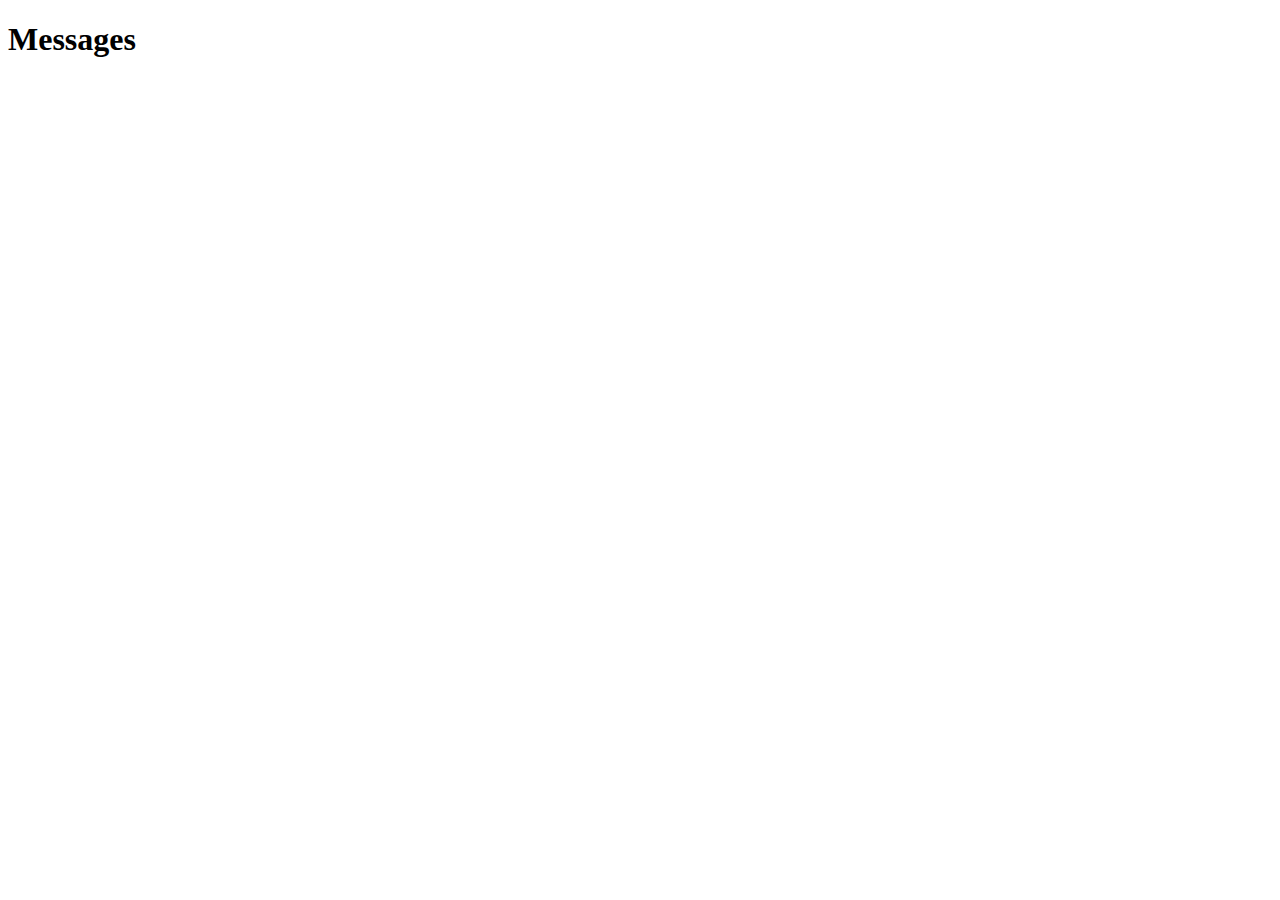
==== messages/index.html @ 7b0316cc "first push" ====
<!DOCTYPE html>

<html>

<head>
  <meta charset="utf-8" />
  <title>Messages</title>
  <script>
    function loadMessages() {
      jsonData = '[{"id":1,"content":"Do you really want to hurt me?","username":"Boy"},{"id":2,"content":"Do you really want to make me cry?","username":"George"}]';
      // Your code here......
    }
  </script>
</head>

<body onload="loadMessages()">
  <h1>Messages</h1>
  <div id="messages"></div>
</body>

</html>
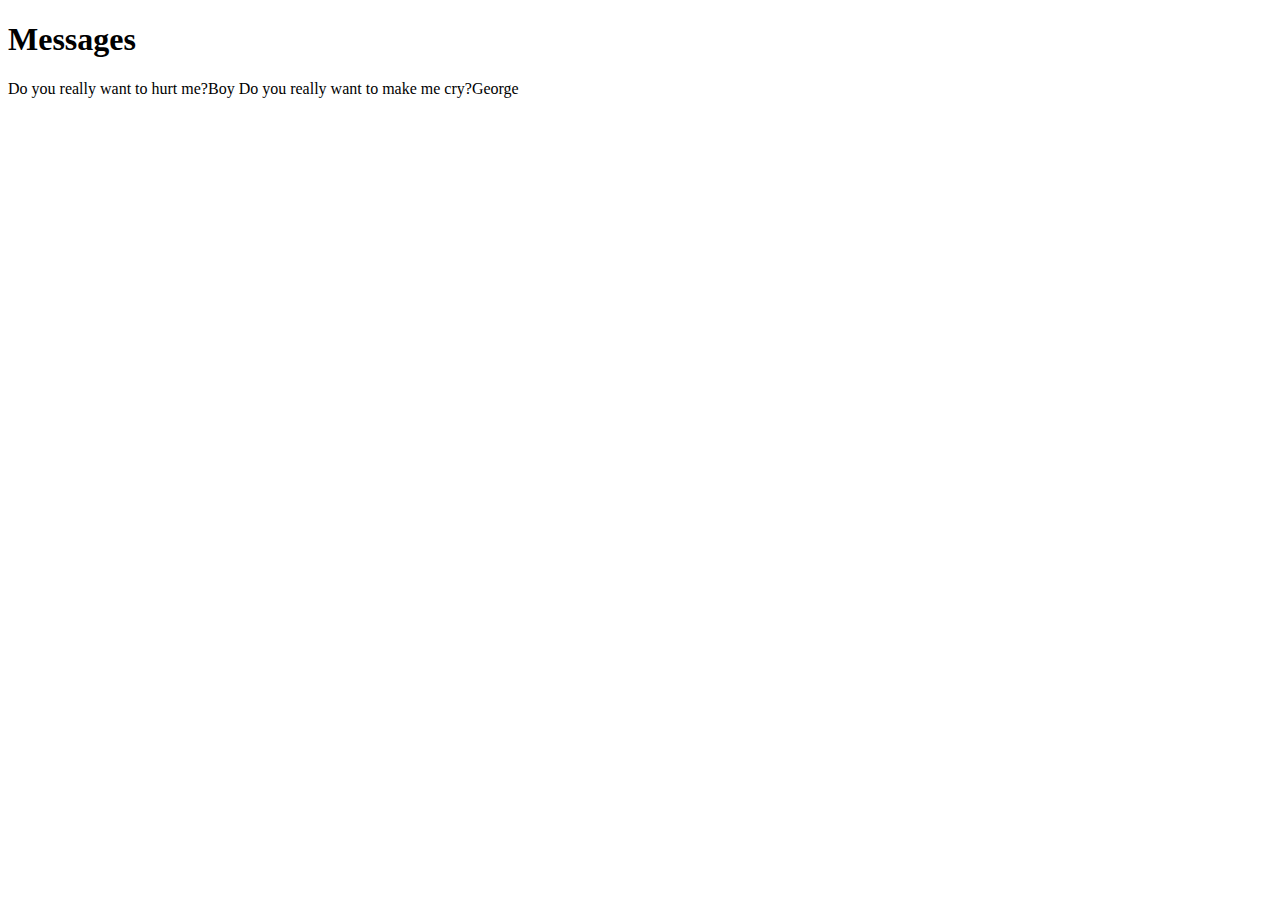
==== commit 9d9ad51e: "lab7 complete push" ====
--- a/messages/index.html
+++ b/messages/index.html
@@ -8,8 +8,24 @@
   <script>
     function loadMessages() {
       jsonData = '[{"id":1,"content":"Do you really want to hurt me?","username":"Boy"},{"id":2,"content":"Do you really want to make me cry?","username":"George"}]';
-      // Your code here......
+
+      parsed = JSON.parse(jsonData);
+
+      var newDiv = document.createElement("div");
+
+       for (i = 0; i < 2; i++) {
+         var newContent = document.createTextNode(parsed[i]['content']);
+         var newUsername = document.createTextNode(parsed[i]['username']);
+         var addspace = document.createTextNode("\n");
+         newDiv.appendChild(newContent);
+         newDiv.appendChild(newUsername);
+         newDiv.appendChild(addspace);
+
+         var currentDiv = document.getElementById("messages");
+         document.body.insertBefore(newDiv, currentDiv);
+       }
     }
+    
   </script>
 </head>
 
